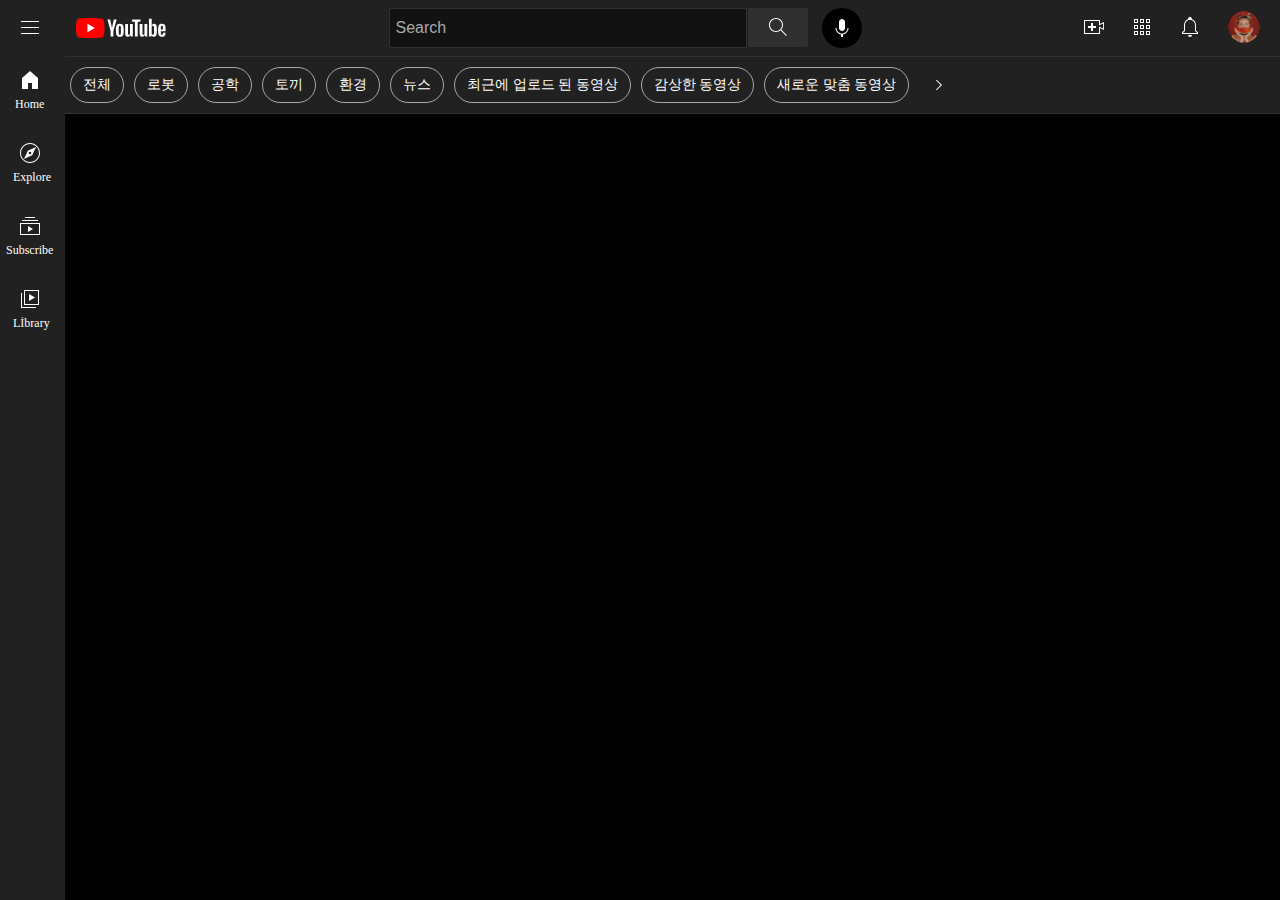
==== index.html @ b0e13df3 "Feat : home.html 파일이름, 경로 변경, meta 태그 추가" ====
<!DOCTYPE html>
<html lang="en">
<head>
    <meta charset="UTF-8">
    <meta name="viewport" content="width=device-width, initial-scale=1.0">
    <meta http-equiv="Content-Security-Policy" content="upgrade-insecure-requests" />
    <title>Home</title>
    <link rel="stylesheet" href="./css/reset.css">
    <link rel="stylesheet" href="./css/masthead.css">
    <link rel="stylesheet" href="./css/sidebar.css">
    <link rel="stylesheet" href="./css/topmenu.css">
    <link rel="stylesheet" href="./css/contents.css">
</head>

<body>

    <!-- 네비게이션 추가 허유미 7.25-->
    <!-- 태그, 클래스 이름 변경 nav -> (mast)head 허유미 7.26 -->
    <div id="masthead">
        <div class="head-yt-btn">
            <div id="menu-icon" class="head-yt-btn">
                <img src="./svg/masthead/menu-icon.svg" alt="menu-icon">
            </div>
            <div id="yt-logo" class="head-yt-btn">
                <img src="./svg/masthead/yt-logo.svg" alt="yt-logo">
            </div>
        </div>

        <div class="head-searchbox">
            <div class="search-box-area">
                <!-- type 변경 -> 글자 입력하면 X버튼 생성 허유미 8.2 -->
                <input class="search-bar" id="searchInput" type="search" placeholder="Search" autocomplete="off">
                <div class="search-btn" id="search-btn">
                    <img src="./svg/masthead/search-btn.svg" alt="search-btn">
                </div>
            </div>
            <div class="search-mic">
                <img src="./svg/masthead/search-mic.svg" alt="search-mic">
            </div>
        </div>

        <div class="head-profile">
            <div class="profile" id="profile-create">
                <img src="./svg/masthead/profile-create.svg" alt="profile-create">
            </div>
            <div class="profile" id="profile-apps">
                <img src="./svg/masthead/profile-apps.svg" alt="profile-apps">
            </div>
            <div class="profile" id="profile-notice">
                <img src="./svg/masthead/profile-notice.svg" alt="profile-notice">
            </div>
            <div class="profile-user-avatar">
                <img src="./svg/masthead/profile-user-avatar.svg" alt="profile-user-avatar">
            </div>
        </div>
    </div>
    

        
    <!-- 사이드바 2개 버전 - 토글버튼 클릭할때마다 교체 -->
    <!-- 사이드바 미니버전(접었을때) 추가 허유미 7.31 -->
    <nav id="sidebar-mini">
        <div id="sidebar-mini-home">
            <span>
                <svg xmlns="http://www.w3.org/2000/svg" width="24" height="24" viewBox="0 0 24 24" fill="none">
                    <path d="M4 10V21H10V15H14V21H20V10L12 3L4 10Z" fill="white"/>
                </svg>
            </span>
            <a>Home</a>
        </div>

        <div>
            <span>
                <svg xmlns="http://www.w3.org/2000/svg" width="24" height="24" viewBox="0 0 24 24" fill="none">
                    <path d="M9.8 9.8L5.97 18.03L14.2 14.2L18.03 5.97L9.8 9.8ZM13.08 12.77C12.87 13.06 12.57 13.25 12.22 13.31C12.15 13.32 12.07 13.33 12 13.33C11.72 13.33 11.46 13.25 11.23 13.08C10.94 12.87 10.75 12.57 10.69 12.22C10.63 11.87 10.71 11.51 10.92 11.23C11.13 10.94 11.43 10.75 11.78 10.69C12.13 10.63 12.48 10.71 12.77 10.92C13.06 11.13 13.25 11.43 13.31 11.78C13.37 12.13 13.29 12.48 13.08 12.77ZM12 3C16.96 3 21 7.04 21 12C21 16.96 16.96 21 12 21C7.04 21 3 16.96 3 12C3 7.04 7.04 3 12 3ZM12 2C6.48 2 2 6.48 2 12C2 17.52 6.48 22 12 22C17.52 22 22 17.52 22 12C22 6.48 17.52 2 12 2Z" fill="white"/>
                </svg>
            </span>
            <a>Explore</a>
        </div>

        <div>
            <span>
                <svg xmlns="http://www.w3.org/2000/svg" width="24" height="24" viewBox="0 0 24 24" fill="none">
                    <path d="M10 18V12L15 15L10 18ZM17 3H7V4H17V3ZM20 6H4V7H20V6ZM22 9H2V21H22V9ZM3 10H21V20H3V10Z" fill="white"/>
                </svg>
            </span>
            <a>Subscribe</a>
        </div>

        <div>
            <span>
                <svg xmlns="http://www.w3.org/2000/svg" width="24" height="24" viewBox="0 0 24 24" fill="none">
                    <path d="M11 7L17 10.5L11 14V7ZM18 20H4V6H3V21H18V20ZM21 18H6V3H21V18ZM7 17H20V4H7V17Z" fill="white"/>
                </svg>
            </span>
            <a>Lİbrary</a>
        </div>
    </nav>

    <!-- 사이드바 추가 이준희 7.26 -->
    <!-- 사이드바 수정 이준희 7.27 -->
    <nav id="sidebar-wide">
        <div class="top"> 
            <!-- 탑 클래스의 css에 마지막 부분에 구분선을 보더 바텀을 통해 넣어줌 -->
            <!-- 메뉴 1과 2가 다른 이유는 메뉴 1에는 백그라운드 색이 들어가기 때문 -->
            
            <button class="menu" type="button" onclick = "location.href=''">
                <!-- 아이콘 삽입 -->
                <span><svg xmlns="http://www.w3.org/2000/svg" width="24" height="24" viewBox="0 0 24 24" fill="none">
                    <path d="M4 10V21H10V15H14V21H20V10L12 3L4 10Z" fill="white"/>
                </svg></span>

                <!-- 아이콘과 home 사이 공백을 구현하기 위해 span 태그 이용 -->
                <span class="menu-item"></span>
                
                <!-- home 스타일 구현 -->
                <div class="menu-title">
                    <span class="menu-title-style">Home</<span>
                </div>
            </button>
        
                
                
            <!-- 아래부터 반복(css값이 같기 때문에 같은 클래스 사용) -->
            <button class="menu2" type="button"  onclick = "location.href=''">
                <span><svg xmlns="http://www.w3.org/2000/svg" width="24" height="24" viewBox="0 0 24 24" fill="none">
                    <path d="M9.8 9.8L5.97 18.03L14.2 14.2L18.03 5.97L9.8 9.8ZM13.08 12.77C12.87 13.06 12.57 13.25 12.22 13.31C12.15 13.32 12.07 13.33 12 13.33C11.72 13.33 11.46 13.25 11.23 13.08C10.94 12.87 10.75 12.57 10.69 12.22C10.63 11.87 10.71 11.51 10.92 11.23C11.13 10.94 11.43 10.75 11.78 10.69C12.13 10.63 12.48 10.71 12.77 10.92C13.06 11.13 13.25 11.43 13.31 11.78C13.37 12.13 13.29 12.48 13.08 12.77ZM12 3C16.96 3 21 7.04 21 12C21 16.96 16.96 21 12 21C7.04 21 3 16.96 3 12C3 7.04 7.04 3 12 3ZM12 2C6.48 2 2 6.48 2 12C2 17.52 6.48 22 12 22C17.52 22 22 17.52 22 12C22 6.48 17.52 2 12 2Z" fill="white"/>
                    </svg></span>
                <span class="menu-item"></span>
                <div class="menu-title">
                    <span class="menu-title-style">Explore</span> 
                </div>
            </button>

            <button class="menu2" type="button"  onclick = "location.href=''">
                <span><svg xmlns="http://www.w3.org/2000/svg" width="24" height="24" viewBox="0 0 24 24" fill="none">
                    <path d="M10 18V12L15 15L10 18ZM17 3H7V4H17V3ZM20 6H4V7H20V6ZM22 9H2V21H22V9ZM3 10H21V20H3V10Z" fill="white"/>
                    </svg></span>
                <span class="menu-item"></span>
                <div class="menu-title">
                    <span class="menu-title-style">Subscriptions</span> 
                </div>
            </button>
            
        </div>

        <div class="side-border"></div> <br>

        <div class="top-2">
            
            <div id="frame">
                <button class="menu2" type="button"  onclick = "location.href=''">
                    <span><svg xmlns="http://www.w3.org/2000/svg" width="24" height="24" viewBox="0 0 24 24" fill="none">
                        <path d="M11 7L17 10.5L11 14V7ZM18 20H4V6H3V21H18V20ZM21 18H6V3H21V18ZM7 17H20V4H7V17Z" fill="white"/>
                        </svg></span>
                    <span class="menu-item"></span>
                    <div class="menu-title">
                        <span class="menu-title-style">Lİbrary</span>
                    </div>
                </button>
                
                
                <button class="menu2" type="button"  onclick = "location.href=''">
                    <span><svg xmlns="http://www.w3.org/2000/svg" width="24" height="24" viewBox="0 0 24 24" fill="none">
                    <path d="M14.97 16.95L9.99996 13.87V7H12V12.76L16.03 15.25L14.97 16.95ZM22 12C22 17.51 17.51 22 12 22C6.48996 22 1.99996 17.51 1.99996 12H2.99996C2.99996 16.96 7.03996 21 12 21C16.96 21 21 16.96 21 12C21 7.04 16.96 3 12 3C8.80996 3 5.91996 4.64 4.27996 7.38C4.16996 7.56 4.05996 7.75 3.96996 7.94C3.95996 7.96 3.94996 7.98 3.93996 8H7.99996V9H1.95996V3H2.95996V7.74C2.99996 7.65 3.02996 7.57 3.06996 7.49C3.17996 7.27 3.29996 7.07 3.41996 6.86C5.21996 3.86 8.50996 2 12 2C17.51 2 22 6.49 22 12Z" fill="white"/>
                    </svg></span>
                    <span class="menu-item"></span>
                    <div class="menu-title">
                        <span class="menu-title-style">History</span>
                    </div>
                </button>

                <button class="menu2" type="button"  onclick = "location.href=''">
                    <span><svg xmlns="http://www.w3.org/2000/svg" width="24" height="24" viewBox="0 0 24 24" fill="none">
                        <path d="M10 8L16 12L10 16V8ZM21 3V21H3V3H21ZM20 4H4V20H20V4Z" fill="white"/>
                        </svg></span>
                    <span class="menu-item"></span>
                    <div class="menu-title">
                        <span class="menu-title-style">Your Videos</span>
                    </div>
                </button>

                <button class="menu2" type="button"  onclick = "location.href=''">
                    <span><svg xmlns="http://www.w3.org/2000/svg" width="24" height="24" viewBox="0 0 24 24" fill="none">
                        <path d="M14.97 16.95L10 13.87V7H12V12.76L16.03 15.25L14.97 16.95ZM12 3C7.04 3 3 7.04 3 12C3 16.96 7.04 21 12 21C16.96 21 21 16.96 21 12C21 7.04 16.96 3 12 3ZM12 2C17.52 2 22 6.48 22 12C22 17.52 17.52 22 12 22C6.48 22 2 17.52 2 12C2 6.48 6.48 2 12 2Z" fill="white"/>
                        </svg></span>
                    <span class="menu-item"></span>
                    <div class="menu-title">
                        <span class="menu-title-style">Watch Later</span>
                    </div>
                </button>

                <button class="menu2" type="button"  onclick = "location.href=''">
                    <span><svg xmlns="http://www.w3.org/2000/svg" width="24" height="24" viewBox="0 0 24 24" fill="none">
                        <path d="M18.77 11H14.54L16.06 6.06C16.38 5.03 15.54 4 14.38 4C13.8 4 13.24 4.24 12.86 4.65L7 11H3V21H7H8H17.43C18.49 21 19.41 20.33 19.62 19.39L20.96 13.39C21.23 12.15 20.18 11 18.77 11ZM7 20H4V12H7V20ZM19.98 13.17L18.64 19.17C18.54 19.65 18.03 20 17.43 20H8V11.39L13.6 5.33C13.79 5.12 14.08 5 14.38 5C14.64 5 14.88 5.11 15.01 5.3C15.08 5.4 15.16 5.56 15.1 5.77L13.58 10.71L13.18 12H14.53H18.76C19.17 12 19.56 12.17 19.79 12.46C19.92 12.61 20.05 12.86 19.98 13.17Z" fill="white"/>
                        </svg></span>
                    <span class="menu-item"></span>
                    <div class="menu-title">
                        <span class="menu-title-style">Liked Videos</span>
                    </div>
                </button>

                <button class="menu2" type="button"  onclick = "location.href=''">
                    <span><svg xmlns="http://www.w3.org/2000/svg" width="24" height="24" viewBox="0 0 24 24" fill="none">
                        <path d="M12.0001 15.7L5.6001 9.4L6.3001 8.7L11.9001 14.3L17.5001 8.7L18.2001 9.4L12.0001 15.7Z" fill="white"/>
                        </svg></span>
                    <span class="menu-item"></span>
                    <div class="menu-title">
                        <span class="menu-title-style">Show More</span>
                    </div>
                </button>
            </div>

        </div>
        <div class="side-border"></div>

        <br>
        
        <div class="sub">
            <div id="frame">
                <div class="sub-menu-title">
                    <div class="sub-title">
                        <div class="sub-title-style">SUBSCRIPTIONS</div>
                    </div>
                </div>

                <!-- 구독 정보 변경 허유미 8.1 -->
                <button class="menu2" type="button"  onclick = "location.href=''">
                    <span><img src="./svg/sidebar/water.jpg" width="24" height="24" fill="white" viewBox="0 0 24 24"></span>
                    <span class="menu-item"></span>
                    <div class="menu-title">
                        <span class="menu-title-style">Water Please</span>
                    </div>
                </button> 

                <button class="menu2" type="button"  onclick = "location.href=''">
                    <span><img src="./svg/sidebar/hoi.jpg" width="24" height="24"></span>
                    <span class="menu-item"></span>
                    <div class="menu-title">
                        <span class="menu-title-style">호이 vlog</span>
                    </div>
                </button> 

                <button class="menu2" type="button"  onclick = "location.href=''">
                    <span><img src="./svg/sidebar/jisulog.png" width="24" height="24"></span>
                    <span class="menu-item"></span>
                    <div class="menu-title">
                        <span class="menu-title-style">지수와 로그</span>
                    </div>
                </button> 

                <button class="menu2" type="button"  onclick = "location.href=''">
                    <span><img src="./svg/sidebar/juniverse.jpg" width="24" height="24"></span>
                    <span class="menu-item"></span>
                    <div class="menu-title">
                        <span class="menu-title-style">Juniverse TV</span>
                    </div>
                </button> 

                <button class="menu2" type="button"  onclick = "location.href=''">
                    <span><img src="./svg/sidebar/yumicell.jpg" width="24" height="24"></span>
                    <span class="menu-item"></span>
                    <div class="menu-title">
                        <span class="menu-title-style">유미의 세포들</span>
                    </div>
                </button> 

                <button class="menu2" type="button"  onclick = "location.href=''">
                    <span><img src="./svg/oreumi.png" width="24" height="24"></span>
                    <span class="menu-item"></span>
                    <div class="menu-title">
                        <span class="menu-title-style">오르미 2기</span>
                    </div>
                </button> 

                <button class="menu2" type="button"  onclick = "location.href=''">
                    <span><img src="./svg/sidebar/pill.jpg" width="24" height="24"></span>
                    <span class="menu-item"></span>
                    <div class="menu-title">
                        <span class="menu-title-style">ESTsoft</span>
                    </div>
                </button> 

                <button class="menu2" type="button">
                    <span><img src="./svg/sidebar/Show_13_more.svg" width="24" height="24"></span>
                    <span class="menu-item"></span>
                    <div class="menu-title">
                        <span class="menu-title-style">Show 13 more</span>
                    </div>
                </button> 
            </div>

            <div class="side-border"></div>

        <div class="more-form">

            <div id="frame">
                <div class="sub-menu-title">
                    <div class="sub-title">
                        <div class="sub-title-style">MORE FROM YOUTUBE</div>
                    </div>
                </div>

                <button class="menu2" type="button"  onclick = "location.href=''">
                    <span><svg xmlns="http://www.w3.org/2000/svg" width="24" height="24" viewBox="0 0 24 24" fill="none">
                        <path d="M10 9.35L15 12L10 14.65V9.35ZM12 6C9.47427 5.95085 6.94814 6.07782 4.44003 6.38C4.18725 6.4509 3.95696 6.58564 3.77132 6.77129C3.58568 6.95693 3.45093 7.18722 3.38003 7.44C3.11214 8.94492 2.98493 10.4715 3.00003 12C2.98493 13.5285 3.11214 15.0551 3.38003 16.56C3.45093 16.8128 3.58568 17.0431 3.77132 17.2287C3.95696 17.4144 4.18725 17.5491 4.44003 17.62C6.94814 17.9222 9.47427 18.0492 12 18C14.5258 18.0492 17.0519 17.9222 19.56 17.62C19.8128 17.5491 20.0431 17.4144 20.2287 17.2287C20.4144 17.0431 20.5491 16.8128 20.62 16.56C20.8879 15.0551 21.0151 13.5285 21 12C21.0151 10.4715 20.8879 8.94492 20.62 7.44C20.5491 7.18722 20.4144 6.95693 20.2287 6.77129C20.0431 6.58564 19.8128 6.4509 19.56 6.38C17.0519 6.07782 14.5258 5.95085 12 6ZM12 5C12 5 18.25 5 19.81 5.42C20.2341 5.53436 20.6208 5.75801 20.9314 6.06861C21.242 6.37921 21.4657 6.76589 21.58 7.19C21.8697 8.77673 22.0103 10.3871 22 12C22.0103 13.6129 21.8697 15.2233 21.58 16.81C21.4657 17.2341 21.242 17.6208 20.9314 17.9314C20.6208 18.242 20.2341 18.4656 19.81 18.58C18.25 19 12 19 12 19C12 19 5.75003 19 4.19003 18.58C3.76592 18.4656 3.37925 18.242 3.06865 17.9314C2.75804 17.6208 2.53439 17.2341 2.42003 16.81C2.13039 15.2233 1.98978 13.6129 2.00003 12C1.98978 10.3871 2.13039 8.77673 2.42003 7.19C2.53439 6.76589 2.75804 6.37921 3.06865 6.06861C3.37925 5.75801 3.76592 5.53436 4.19003 5.42C5.75003 5 12 5 12 5Z" fill="white"/>
                        </svg></span>
                    <span class="menu-item"></span>
                    <div class="menu-title">
                        <span class="menu-title-style">Youtube Premium</span>
                    </div>
                </button> 

                <button class="menu2" type="button"  onclick = "location.href=''">
                    <span><svg xmlns="http://www.w3.org/2000/svg" width="24" height="24" viewBox="0 0 24 24" fill="none">
                        <path d="M10 12H8V14H6V12H4V10H6V8H8V10H10V12ZM17 12.5C17 11.67 16.33 11 15.5 11C14.67 11 14 11.67 14 12.5C14 13.33 14.67 14 15.5 14C16.33 14 17 13.33 17 12.5ZM20 9.5C20 8.67 19.33 8 18.5 8C17.67 8 17 8.67 17 9.5C17 10.33 17.67 11 18.5 11C19.33 11 20 10.33 20 9.5ZM16.97 5.15L12.47 7.68L11.98 7.95L11.49 7.68L6.99 5.15L3 7.39V13.82L11.98 18.86L20.96 13.82V7.39L16.97 5.15ZM16.97 4L21.96 6.8V14.4L11.98 20L2 14.4V6.8L6.99 4L11.98 6.8L16.97 4Z" fill="white"/>
                        </svg></span>
                    <span class="menu-item"></span>
                    <div class="menu-title">
                        <span class="menu-title-style">Gaming</span>
                    </div>
                </button> 

                <button class="menu2" type="button"  onclick = "location.href=''">
                    <span><svg xmlns="http://www.w3.org/2000/svg" width="24" height="24" viewBox="0 0 24 24" fill="none">
                        <path d="M14 12C14 13.1 13.1 14 12 14C10.9 14 10 13.1 10 12C10 10.9 10.9 10 12 10C13.1 10 14 10.9 14 12ZM8.48 8.45001L7.77 7.75001C6.68 8.83001 6 10.34 6 12C6 13.66 6.68 15.17 7.77 16.25L8.48 15.54C7.57 14.64 7 13.39 7 12C7 10.61 7.57 9.36001 8.48 8.45001ZM16.23 7.75001L15.52 8.46001C16.43 9.36001 17 10.61 17 12C17 13.39 16.43 14.64 15.52 15.55L16.23 16.26C17.32 15.17 18 13.66 18 12C18 10.34 17.32 8.83001 16.23 7.75001ZM5.65 5.63001L4.95 4.92001C3.13 6.73001 2 9.24001 2 12C2 14.76 3.13 17.27 4.95 19.08L5.66 18.37C4.02 16.74 3 14.49 3 12C3 9.51001 4.02 7.26001 5.65 5.63001ZM19.05 4.92001L18.34 5.63001C19.98 7.26001 21 9.51001 21 12C21 14.49 19.98 16.74 18.35 18.37L19.06 19.08C20.87 17.27 22 14.76 22 12C22 9.24001 20.87 6.73001 19.05 4.92001Z" fill="white"/>
                        </svg></span>
                    <span class="menu-item"></span>
                    <div class="menu-title">
                        <span class="menu-title-style">Live</span>
                    </div>
                </button> 
                
                <button class="menu2" type="button"  onclick = "location.href=''">
                    <span><img src="./svg/sidebar/Group.svg" width="24" height="24"></span>
                    <span class="menu-item"></span>
                    <div class="menu-title">
                        <span class="menu-title-style">Sports</span>
                    </div>
                </button>
            </div>
        </div>

        <div class="side-border"></div>

        <div class="nav-bottom">
            <div id="frame">

                <button class="menu2" type="button"  onclick = "location.href=''">
                    <span><svg xmlns="http://www.w3.org/2000/svg" width="24" height="24" viewBox="0 0 24 24" fill="none">
                        <path d="M12 9C13.65 9 15 10.35 15 12C15 13.65 13.65 15 12 15C10.35 15 9 13.65 9 12C9 10.35 10.35 9 12 9ZM12 8C9.79 8 8 9.79 8 12C8 14.21 9.79 16 12 16C14.21 16 16 14.21 16 12C16 9.79 14.21 8 12 8ZM13.22 3L13.77 5.2L13.9 5.71L14.4 5.89C15.01 6.12 15.59 6.45 16.12 6.87L16.52 7.19L17.02 7.05L19.19 6.43L20.41 8.54L18.78 10.13L18.41 10.49L18.49 11C18.54 11.32 18.57 11.64 18.57 11.98C18.57 12.32 18.54 12.64 18.49 12.96L18.41 13.47L18.78 13.83L20.41 15.42L19.19 17.53L17.02 16.91L16.52 16.77L16.12 17.09C15.59 17.52 15.01 17.85 14.4 18.07L13.9 18.25L13.77 18.76L13.22 21H10.78L10.23 18.8L10.1 18.29L9.6 18.11C9 17.88 8.42 17.55 7.88 17.12L7.48 16.8L6.98 16.94L4.81 17.56L3.6 15.44L5.23 13.85L5.6 13.49L5.52 12.98C5.47 12.66 5.44 12.33 5.44 12C5.44 11.67 5.47 11.34 5.52 11.02L5.6 10.51L5.23 10.15L3.6 8.56L4.82 6.45L6.99 7.07L7.49 7.21L7.89 6.89C8.42 6.45 9 6.12 9.61 5.9L10.11 5.72L10.24 5.21L10.78 3H13.22ZM14 2H10L9.26 4.96C8.53 5.23 7.86 5.62 7.26 6.1L4.34 5.27L2.34 8.73L4.53 10.86C4.47 11.23 4.44 11.61 4.44 12C4.44 12.39 4.47 12.77 4.53 13.14L2.34 15.27L4.34 18.73L7.26 17.9C7.86 18.38 8.53 18.77 9.26 19.04L10 22H14L14.74 19.04C15.47 18.77 16.14 18.38 16.74 17.9L19.66 18.73L21.66 15.27L19.47 13.14C19.53 12.77 19.56 12.39 19.56 12C19.56 11.61 19.53 11.23 19.47 10.86L21.66 8.73L19.66 5.27L16.74 6.1C16.14 5.62 15.47 5.23 14.74 4.96L14 2Z" fill="white"/>
                        </svg></span>
                    <span class="menu-item"></span>
                    <div class="menu-title">
                        <span class="menu-title-style">Settings</span>
                    </div>
                </button>

                <button class="menu2" type="button"  onclick = "location.href=''">
                    <span><svg xmlns="http://www.w3.org/2000/svg" width="24" height="24" viewBox="0 0 24 24" fill="none">
                        <path d="M13.18 4L13.42 5.2L13.58 6H14.4H19V13H13.82L13.58 11.8L13.42 11H12.6H6V4H13.18ZM14 3H5V21H6V12H12.6L13 14H20V5H14.4L14 3Z" fill="white"/>
                        </svg></span>
                    <span class="menu-item"></span>
                    <div class="menu-title">
                        <span class="menu-title-style">Report history</span>
                    </div>
                </button>

                <button class="menu2" type="button"  onclick = "location.href=''">
                    <span><svg xmlns="http://www.w3.org/2000/svg" width="24" height="24" viewBox="0 0 24 24" fill="none">
                        <path d="M15.36 9.96C15.36 11.05 14.69 11.63 14.05 12.2C13.52 12.67 13.02 13.1 12.89 13.8L12.85 14H11.1L11.13 13.72C11.27 12.55 11.93 11.96 12.6 11.45C13.12 11.05 13.61 10.68 13.61 9.96C13.61 9.45 13.38 8.99 12.98 8.67C12.58 8.36 12.06 8.25 11.56 8.38C10.97 8.53 10.51 9.05 10.37 9.72L10.32 10H8.57L8.63 9.58C8.83 8.18 9.78 7.05 11.05 6.71C12.1 6.42 13.19 6.63 14.03 7.28C14.88 7.92 15.36 8.9 15.36 9.96ZM12 18C12.55 18 13 17.55 13 17C13 16.45 12.55 16 12 16C11.45 16 11 16.45 11 17C11 17.55 11.45 18 12 18ZM12 3C7.04 3 3 7.04 3 12C3 16.96 7.04 21 12 21C16.96 21 21 16.96 21 12C21 7.04 16.96 3 12 3ZM12 2C17.52 2 22 6.48 22 12C22 17.52 17.52 22 12 22C6.48 22 2 17.52 2 12C2 6.48 6.48 2 12 2Z" fill="white"/>
                        </svg></span>
                    <span class="menu-item"></span>
                    <div class="menu-title">
                        <span class="menu-title-style">Help</span>
                    </div>
                </button>

                <button class="menu2" type="button"  onclick = "location.href=''">
                    <span><svg xmlns="http://www.w3.org/2000/svg" width="24" height="24" viewBox="0 0 24 24" fill="none">
                        <path d="M13 14H11V12H13V14ZM13 5H11V11H13V5ZM19 3H5V19.59L8.29 16.3L8.59 16H9H19V3ZM20 2V17H9L4 22V2H20Z" fill="white"/>
                        </svg></span>
                    <span class="menu-item"></span>
                    <div class="menu-title">
                        <span class="menu-title-style">Send feedback</span>
                    </div>
                </button>
            </div>
        </div>

        <div class="side-border"></div>

        <div class="nav-footer">
            <div class="footer-items">
                <div id="frame2">
                    <div class="footer-terms">
                        <a href="https://about.youtube/" class="url-style">About</a>
                        <span class="footer-item"></span>
                        <a href="https://blog.youtube/" class="url-style">Press</a>
                        <span class="footer-item"></span>
                        <a href="https://www.youtube.com/howyoutubeworks/policies/copyright/" class="url-style">Copyrigiht</a>
                    </div>

                    <div class="footer-terms">
                        <a href="https://www.youtube.com/t/contact_us/" class="url-style">Contact us</a>
                        <span class="footer-item"></span>
                        <a href="https://www.youtube.com/creators/" class="url-style">Creators</a>
                    </div>

                    <div class="footer-terms">
                        <a href="https://www.youtube.com/ads/" class="url-style">Advertise</a>
                        <span class="footer-item"></span>
                        <a href="https://developers.google.com/youtube?hl=ko" class="url-style">Developers</a>
                    </div>
                
                    <br>

                <div id="frame3">
                    <div class="footer-terms">
                        <a href="https://www.youtube.com/t/terms" class="url-style">Terms</a>
                        <span class="footer-item"></span>
                        <a href="https://policies.google.com/privacy?hl=ko" class="url-style">Privacy</a>
                        <span class="footer-item"></span>
                        <a href="https://www.youtube.com/howyoutubeworks/policies/community-guidelines/" class="url-style">Policy & Safety</a>
                    </div>

                    <div class="footer-terms">
                        <a href="https://www.youtube.com/howyoutubeworks/?utm_campaign=ytgen&utm_source=ythp&utm_medium=LeftNav&utm_content=txt&u=https%3A%2F%2Fwww.youtube.com%2Fhowyoutubeworks%3Futm_source%3Dythp%26utm_medium%3DLeftNav%26utm_campaign%3Dytgen" class="url-style">How Youtube works</a>
                    </div>

                    <div class="footer-terms">
                        <a href="https://www.youtube.com/new" class="url-style">Test new features</a>
                    </div>

                    <br>

                    <div class="footer-terms">
                        <span>© 2021 Google LLC</span>
                    </div>
                </div>
            </div>
        </div>
    </nav>


    <!-- 탑 메뉴 추가 김채홍 7.25-->
    <header id="top-menu">
        <div class="top-border"></div>
        <span class="item-border">
            <!-- 내용변경 김채홍 08.01  -->
            <span class="item">전체</span>
            <span class="item">로봇</span>
            <span class="item">공학</span>
            <span class="item">토끼</span>
            <span class="item">환경</span>
            <span class="item">뉴스</span>
            <span class="item">최근에 업로드 된 동영상</span>
            <span class="item">감상한 동영상</span>
            <span class="item">새로운 맞춤 동영상</span>
            <span class="icon" >
                <img src="./svg/menu-left.svg" alt="옆으로 이동">
            </span>
        </span>
        <div class="bottom-border"></div>
    </header>


    <!-- 썸네일 작성, 태그 지정-->
    <!-- 썸네일 태그 수정, api id 값 설정, user-avatar 이미지 고정 신지수 7.26-->
    <!-- 썸네일 부분 컨텐츠로 id 변경, 틀만 남기고 나머지 js에서 작업 허유미 8.1 -->
    <section id="contents" class="contents">
        
    </section>


    <script src="./js/home_sidebar.js"></script>
    <script src="./js/home_search.js"></script>
    <script src="./js/home_loading.js"></script>

</body>
</html>
---- css/masthead.css ----
/* 전체적으로 display:flex 관련 부분 수정 7.31 허유미 */
/* 피그마 복붙해온 불필요한 css요소 제거 7.31 허유미 */

/* css 추가 7.27 허유미 */
body {
    background-color: #000;
    margin: 0;
}

/* masthead 부분 css 작성 7.25 허유미 */
/* id, class 이름 변경 반영 7.27 허유미 */
#masthead {
    display: flex;
    justify-content: space-between;
    background: #212121;
    width: 100%;
    height: 56px;
    position: fixed;
    padding: 0 10px;
    top: 0;
    right: 0;
    left: 0;
    z-index: 1;
}

.head-yt-btn {
    display: inline-flex;
    padding-right: 0px;
    align-items: center;
}

#menu-icon {
    display: flex;
    padding: 8px;
    margin-right: 10px;
}

#menu-icon img {
    width: 24px;
    height: 24px;
    cursor: pointer;
}

#yt-logo {
    display: flex;
    padding: 18px 14px 18px 16px;
    flex-direction: column;
}

#yt-logo img {
    width: 90px;
    height: 20px;
    cursor: pointer;
}

.head-searchbox {
    display: flex;
    margin: 8px;
    width: 470px;
    height: 40px;
    justify-content: center;
    align-items: center;
    gap: 4px;
}

.search-box-area {
    display: flex;
    width: 426px;
    height: 40px;
}

/* 일부 속성 삭제 허유미 8.2 */
.search-bar {
    width: 358px;
    padding: 6px;
    border-radius: 2px 0px 0px 2px;
    border: 1px solid #303030;
    background-color: #121212;
    color: white;
    font-size: 16px;
    font-weight: 400;
}

.search-bar::placeholder {
    color: #AAA;
    font-size: 16px;
    font-weight: 400;
}

.search-btn {
    display: flex;
    width: 34px;
    height: 26.5px;
    padding: 6px 13px;
    margin-left: 1px;
    border-radius: 0px 2px 2px 0px;
    background-color: #303030;
    justify-content: center;
    align-items: center;
    cursor: pointer;
}

.search-btn img {
    width: 24px;
    height: 24px;
}

.search-mic {
    display: flex;
    margin-left: 10px;
    padding: 8px;
    border-radius: 40px;
    background-color: #000;
    cursor: pointer;
}

.search-mic img {
    width: 24px;
    height: 24px;
}

.head-profile {
    display: flex;
    width: 204px;
    height: 56px;
    justify-content: center;
    align-items: center;
    gap: 8px;
    margin-right: 16px;
    margin-right: 16px;
}

.profile {
    padding: 8px;
    cursor: pointer;
}

.profile img {
    width: 24px;
    height: 24px;
}

.profile-user-avatar {
    padding: 4px 10px;
    cursor: pointer;
}

.profile-user-avatar img {
    width: 32px;
    height: 32px;
    border-radius: 32px;
}
---- css/sidebar.css ----
/* 사이드바 미니버전 추가 허유미 7.31 */
#sidebar-mini {
    display: flex;
    width: 65px;
    height: calc(100vh - 80px);
    top: 56px;
    left: 0px;
    bottom: 0px;
    padding: 12px 0px;
    background-color: #212121;
    position: fixed;
    z-index: 1;
    flex-direction: column;
}

#sidebar-mini div {
    margin-bottom: 30px;
    justify-content: center;
    align-items: center;
    cursor: pointer;
}

#sidebar-mini span {
    padding: 15px 0 3px;
    flex-direction: column;
    margin-left: 18px;
}

#sidebar-mini span img {
    height: 24px;
    width: 24px;
    margin-right: 24px;
}

#sidebar-mini div a {
    color: #FFF;
    font-size: 12px;
    margin-left: 13px;
}

#sidebar-mini :nth-child(1) a {
    margin-left: 15px;
}

#sidebar-mini :nth-child(3) a {
    margin-left: 6px;
}


/* 사이드바 css 이준희 07.26 */

/* 일부 속성 추가 및 삭제 허유미 07.31 */
::-webkit-scrollbar {
    display:none;
}

 /* 사이드바 미니버전 추가에 따라 일부 변경 7.31 허유미 */
#sidebar-wide {
    display: none;
    width: 240px;
    height: calc(100vh - 80px);
    top: 56px;
    left: 0px;
    bottom: 0px;
    padding: 12px 0px;
    flex-direction: column;
    background-color: #212121;
    
    position: fixed;
    width: 240px;
    overflow: hidden;
    z-index: 1;
    overflow-y: scroll;
}

.top {
    display: flex;
    padding: 12px 0px;
    padding-bottom: 5px;
    flex-direction: column;
    align-items: flex-start;
}

.menu {
    display: flex;
    padding: 8px 8px 8px 24px;
    flex-direction: row;
    align-items: flex-start;
    gap: 10px;
    background: var(--border-color, #303030);
    border-radius: 10px;
    border: none;
    align-items: center;
}

.menu:hover{
    cursor: pointer;  /* 속성 추가 허유미 8.1 */
    background-color: #3d3d3d;
}


.menu2 {
    display: flex;
    padding: 8px 8px 8px 24px;
    flex-direction: row;
    align-items: flex-start;
    gap: 10px;
    margin: 0;
    border: none;
    border-radius: 10px;
    background-color: #212121;
    align-items: center;
}

.menu2:hover{
    cursor: pointer;  /* 속성 추가 허유미 8.1 */
    background-color: #303030;
}

.menu-item{
    display: flex;
    align-items: flex-start;
    gap: 20px;
}


.menu-title{
    display: flex;
    width: 144px;
    padding: 4px 0px;
    align-items: flex-start;
    gap: 10px;
    flex-shrink: 0;
}

.menu-title-style{
    color: var(--white-color, #FFF);
    font-family: sans-serif;
    font-size: 15px;
    font-style: normal;
    font-weight: 400;
    line-height: normal;
}

.top-2{
    display: flex;
    flex-direction: column;
    align-items: flex-start;
    gap: 12px;
}

#frame{
    display: flex;
    flex-direction: column;
    justify-content: center;
    align-items: flex-start;
}

.side-border{
    border-top: 1px solid #303030;
    width: 224px;
    height: 1px;
}

.sub{
    display: flex;
    flex-direction: column;
    align-items: flex-start;
    gap: 12px;
}

.sub-menu-title{
    display: flex;
    width: 224px;
    height: 32px;
    padding-right: 0px;
    align-items: center;
}

.sub-title{
    display: flex;
    padding: 8px 24px;
    align-items: flex-start;
    gap: 10px;
}

.sub-title-style{
    color: var(--gray-color, #AAA);
    font-family: sans-serif;
    font-size: 14px;
    font-style: normal;
    font-weight: 700;
    line-height: normal;
}

.User-Avatar{
    width: 24px;
    height: 24px;
    flex-shrink: 0;
}

.more-form{
    display: flex;
    flex-direction: column;
    align-items: flex-start;
    gap: 12px;
}

.nav-footer{
    display: flex;
    width: 224px;
    flex-direction: column;
    justify-content: center;
    align-items: flex-start;
}

.footer-items{
    display: flex;
    width: 224px;
    padding: 16px 24px 0px 24px;
    flex-direction: column;
    align-items: flex-start;
    gap: 10px;
}

#frame2{
    width: 148px;
    height: 45px;
}

.footer-item{
    display: inline-flex;
    padding-right: 3px;
    align-items: flex-start;
}

.footer-terms{
    color: var(--gray-color, #AAA);
    font-family: serif;
    font-size: 13px;
    font-style: normal;
    font-weight: 700;
    line-height: normal;
}

.url-style{
    text-decoration: none;
    color: #AAA;
}

#frame3{
    width: 189px;
    height: 45px;
}

/* 채널이름에 맞는 이미지 추가 허유미 8.1 */
.sub img{
    border-radius: 50%;
}
---- css/topmenu.css ----
/* 김채홍 탑메뉴 css 7.25 */
#top-menu {
    background-color: #212121;
    width: 100%;
    position: fixed;
    top: 56px;
    right: 0px;
    left: 65px;
    z-index: 1;
    
}
/* 요소 줄바꿈 없애기 김채홍 08.01 */
.item-border {
    display: flex;
    white-space: nowrap;
    
}
 /* 공통된 css 하나로 묶음 허유미 7.27 */
.top-border,
.bottom-border {
    width: 100%;   /* 속성변경 허유미 7.27 */
    height: 1px;
    background: #303030;
}

/* 간격 조정 추가 허유미 7.31 */
/* 간격 조정 .item 요소로 옮김 김채홍 7.28 */
/* .item-border span:first-child {
    margin-left: 30px;
} */

/* 아이템에 마우스 올렸을 시 색상과 배경색상 변경 김채홍 7.26 */
.item:hover {
    background-color: white;
    color: #303030;
    cursor: pointer;  /* 요소 추가 허유미 7.27 */
}

.item {
    display: inline-flex;
    padding: 8px 12px;
    margin: 10px 5px 10px 5px;
    gap: 10px;
    
    border-radius: 32px;
    border: 0.3px solid #AAA;
    background: #212121;

    color:  #FFF;
    font-family: Roboto;
    font-size: 14px;
    font-style: normal;
    font-weight: 400;
    line-height: normal;
    
}

/* icon 추가 김채홍 08.01 */
.item-border{
    overflow : hidden;
}

.icon{
    display: inline-flex;
    padding: 8px 12px;
    margin: 10px 5px 10px 5px;
    gap: 10px;
    width: 16px;
    justify-content: center;
    align-items: center;
    
    background: rgba(33, 33, 33, 0.90);
    position: sticky;
    left: 50px;
     
}
---- css/contents.css ----
/* 컨텐츠 css 추가 허유미 8.1 */
#contents {
    margin-top: 150px;
    margin-left: 100px;
    display: flex;
    flex-wrap: wrap;
    flex: 1;
    justify-content: flex-start;
}

.contents__item {
    width: 276px;
    margin: 0 8px 40px 8px;
}

.contents__item__thumbnail {
    width: 276px;
    height: 155px;
    background-color: grey;
    position: relative;
}

.contents__item__thumbnail img {
    width: 100%;
    height: 100%;
    object-fit: cover;
}

.contents__item__timebar {
    background-color: black;
    color: #fff;
    top: 86%;
    right: 1%;
    padding: 3px 4px;
    font-size: 0.8em;
    position: absolute;
}

.contents__item__info {
    display: flex;
    font-size: 14px;
    color: #AAA;
    margin-top: 12px;
}

.contents__item__info h3 {
    font-size: 16px;
    font-weight: 500;
    margin-bottom: 6px;
    color: #fff;
    word-break: break-all;
    font-weight: 700;
    line-height: normal;
    font-size: 1rem;
    margin-top: 10px;
    margin-bottom: 3px;
}

.contents__item__info a {
    text-decoration: none;
    color: unset;
}

/* 채널 제목 글자크기 변경 허유미 8.2 */
.contents__text__box a:nth-child(2) {
    font-size: 14px;
}

.contents__item__info p {
    margin: 5px 0 0 0;
    font-size: 12px;
}

.contents__item__info__avatar {
    height: 36px;
    width: 36px;
    border-radius: 50%;
    background-color: grey;
    margin: 12px 12px 0 0;
}

/* 아마도 삭제 예정이라 주석처리 허유미 8.2 */
/* .contents__section {
    border-top: 3px solid lightgrey;
    border-bottom: 3px solid lightgrey;
    margin: 24px 35px 48px;
}

.contents__section h2 {
    margin-left: 8px;
}

.contents__section__items {
    display: flex;
    flex-wrap: wrap;
    justify-content: center;
} */
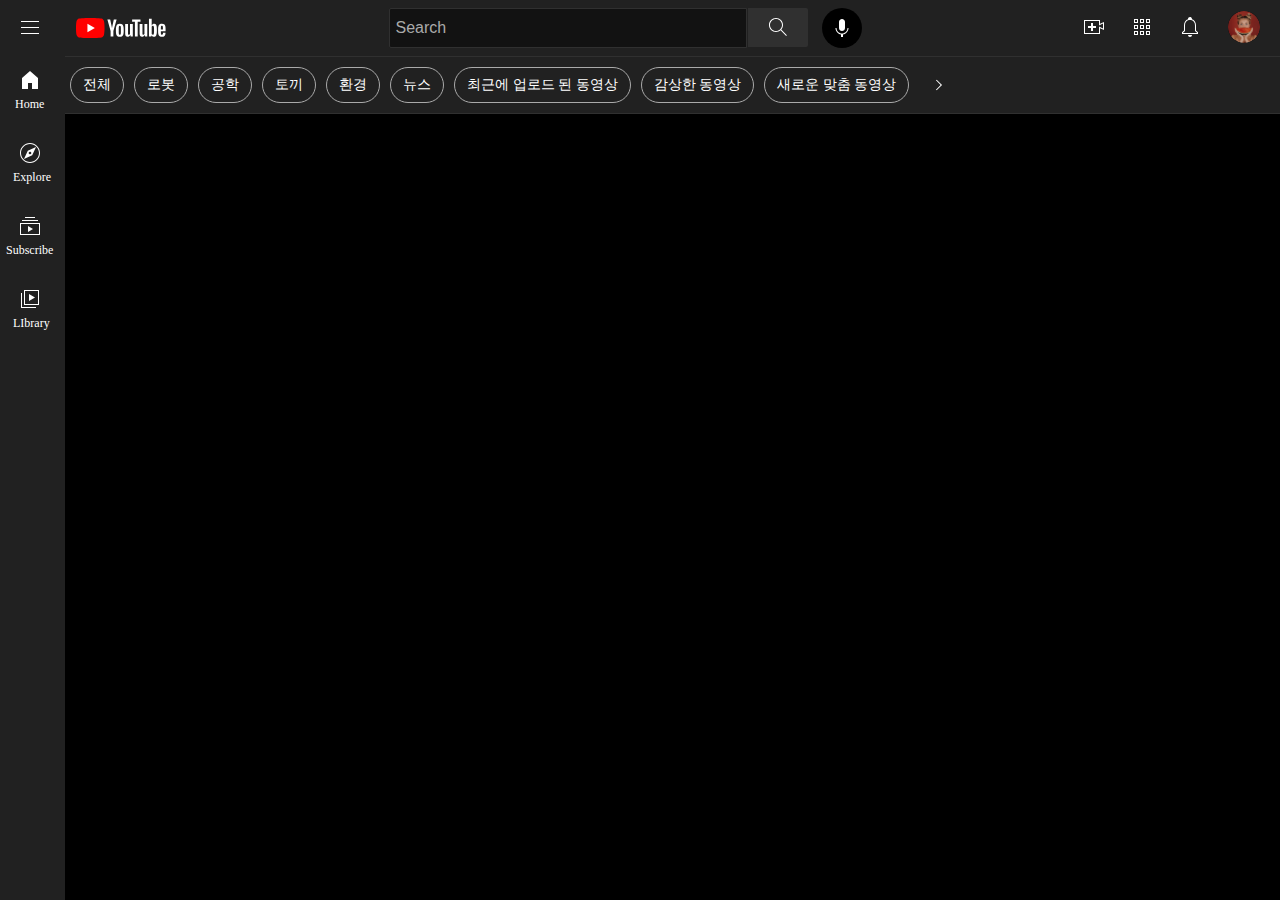
==== commit dbbc9f17: "Fix : 오탈자 수정" ====
--- a/index.html
+++ b/index.html
@@ -93,7 +93,7 @@
                     <path d="M11 7L17 10.5L11 14V7ZM18 20H4V6H3V21H18V20ZM21 18H6V3H21V18ZM7 17H20V4H7V17Z" fill="white"/>
                 </svg>
             </span>
-            <a>Lİbrary</a>
+            <a>LIbrary</a>
         </div>
     </nav>
 
